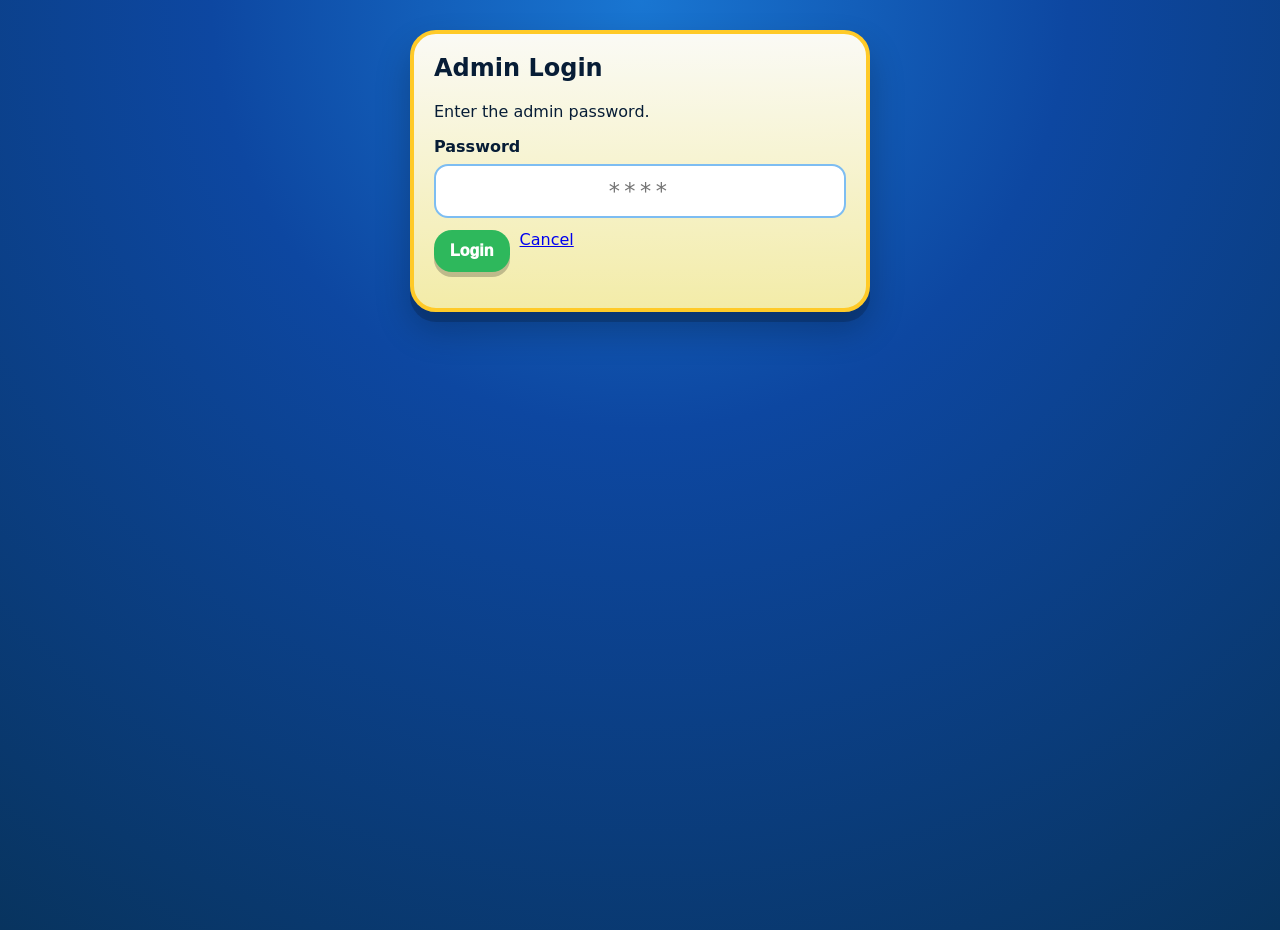
==== admin/index.html @ 54b17542 "Add files via upload" ====
<!doctype html><html lang="en"><head><meta charset="utf-8"><meta name="viewport" content="width=device-width,initial-scale=1"><title>The Verse Vault Admin v1.20</title><link rel="stylesheet" href="../styles.css"><meta name="theme-color" content="#1e6fc5"></head><body><div id="loginGate" class="securityGate panel"><h2>Admin Login</h2><p>Enter the admin password.</p><label>Password</label><input id="adminPasswordInput" type="password" placeholder="****"><div class="buttonRow"><button id="adminLogin" class="greenBtn">Login</button><a class="buttonLike" href="../index.html">Cancel</a></div><p id="loginMessage" class="bad"></p></div><div id="adminApp" style="display:none"><header class="hero"><div id="previewLogo" class="titleLogoWrap"></div><a class="adminLink" href="../index.html">Game</a></header><main><section class="panel"><h2>Admin Companion - Version 1.20</h2><p>This admin app can work in local JSON mode or save directly to a GitHub repository when the app is hosted on GitHub Pages.</p></section><section class="panel"><h2>Certificate Settings</h2><p>Name the current memory verse list for printed certificates.</p><label>Certificate memory verse list name</label><input id="certificateCollectionName" placeholder="Sunday School Memory Verses"><button id="saveCertificateName" class="greenBtn">Save Certificate Name</button></section><section class="panel adminGrid"><div><h2>Branding</h2><p>The game title bar uses an image instead of text. If no image is loaded, the default Verse Vault logo is used.</p><label>Transparent PNG title image</label><input id="logoUpload" type="file" accept="image/png" class="hiddenFile"><div class="adminLogoTools"><button id="chooseLogo" class="blueBtn" type="button">Choose PNG Image</button><button id="saveBrandingGithub" class="greenBtn" type="button">Save Branding to GitHub</button><button id="clearLogo" class="danger" type="button">Remove Custom Image</button><button id="restoreLogo" class="secondary" type="button">Restore Default Logo</button></div><p id="brandingMessage" class="hint"></p></div></section><section class="panel"><h2>Add / Edit Verse</h2><input id="editingId" type="hidden"><label>Reference</label><input id="reference" placeholder="John 3:16"><label>Category</label><input id="category" placeholder="God's Love"><label>Verse text</label><textarea id="text" rows="5" placeholder="Enter verse text..."></textarea><div class="buttonRow"><button id="saveVerse" class="greenBtn">Save Verse</button><button id="newVerse" class="secondary">New Verse</button></div></section><section class="panel"><h2>Verses</h2><div id="verseList"></div></section><section class="panel"><h2>Verse Collections</h2><p>Save the current verses into a named collection, then load it later when needed.</p><div class="collectionTools"><div><label>Collection name</label><input id="collectionName" placeholder="Sunday School Term 1"></div><button id="saveCollection" class="greenBtn">Save Collection</button></div><label>Load saved collection</label><select id="collectionSelect"></select><div class="buttonRow"><button id="loadCollection" class="blueBtn">Load Collection</button><button id="deleteCollection" class="danger">Delete Collection</button><button id="duplicateCollection" class="secondary">Duplicate Collection</button></div><div id="collectionList" class="collectionList"></div></section><section class="panel"><h2>Security</h2><p>Change the admin password. The default password is <strong>0000</strong>.</p><label>Current password</label><input id="currentPassword" type="password"><label>New password</label><input id="newPassword" type="password" minlength="4"><label>Confirm new password</label><input id="confirmPassword" type="password" minlength="4"><button id="changePassword" class="redBtn">Change Password</button><p id="securityMessage"></p></section><section class="panel"><h2>GitHub Online Storage</h2><p class="hint">Optional: connect to a GitHub repository so Admin can load and save <code>data/verses.json</code> online without exporting and uploading manually. Keep your token private; it is stored only in this browser.</p><div class="githubGrid"><div><label>GitHub owner / username</label><input id="githubOwner" placeholder="your-github-name"></div><div><label>Repository name</label><input id="githubRepo" placeholder="the-verse-vault"></div><div><label>Branch</label><input id="githubBranch" placeholder="main"></div><div><label>File path</label><input id="githubPath" placeholder="data/verses.json"></div></div><label>GitHub token</label><input id="githubToken" type="password" placeholder="Fine-grained token with Contents read/write"><div class="buttonRow"><button id="saveGithubSettings" class="greenBtn">Save GitHub Settings</button><button id="loadGithubJson" class="blueBtn">Load Online verses.json</button><button id="saveGithubJson" class="redBtn">Save Online to GitHub</button><button id="clearGithubSettings" class="secondary">Clear GitHub Settings</button></div><p id="githubMessage" class="hint"></p></section><section class="panel"><h2>Publish / Backup</h2><div class="buttonRow"><button id="exportJson">Export Backup</button><button id="copyJson" class="secondary">Copy JSON</button><button id="resetDemo" class="danger">Reset Demo Data</button></div><div class="restoreBox"><h3>Restore Backup</h3><p class="hint">Restore verses and collections from a Verse Vault JSON backup. Your admin password will not be changed.</p><input id="restoreFile" type="file" accept="application/json,.json"><div class="buttonRow"><button id="restoreBackup" class="blueBtn">Restore Backup</button></div><p id="restoreMessage"></p></div><textarea id="jsonOutput" rows="10" placeholder="Exported JSON will appear here"></textarea></section></main></div><script src="admin.js"></script></body></html>
---- styles.css ----
:root{--red:#e53935;--yellow:#ffca28;--green:#2eb85c;--blue:#1976d2;--blue2:#0d47a1;--gold:#ffca28;--cream:#fff8dc;--navy:#071d36;--white:#fffdf6}*{box-sizing:border-box}body{margin:0;font-family:system-ui,-apple-system,Segoe UI,sans-serif;background:radial-gradient(circle at top,#1976d2 0,#0d47a1 38%,#08345f 100%);color:var(--navy);min-height:100vh}.hero{min-height:185px;display:flex;align-items:center;justify-content:center;padding:18px;position:relative;background:linear-gradient(135deg,var(--red),var(--yellow) 28%,var(--green) 58%,var(--blue));border-bottom:8px solid var(--gold);box-shadow:0 12px 30px rgba(0,0,0,.35)}.titleLogoWrap{text-align:center}.brandImg{max-height:170px;max-width:min(720px,86vw);object-fit:contain;filter:drop-shadow(0 10px 12px rgba(0,0,0,.45))}.version{margin:0;font-weight:900;color:var(--yellow)}h1{margin:0;font-size:clamp(2rem,8vw,4rem)}h2{margin-top:0}.adminLink{position:absolute;right:16px;top:16px;background:rgba(255,255,255,.18);color:white;padding:7px 9px;border-radius:999px;text-decoration:none;font-weight:900;border:1px solid rgba(255,255,255,.35);box-shadow:none;font-size:1rem;opacity:.55}main{max-width:1050px;margin:0 auto;padding:20px}.panel{background:linear-gradient(180deg,rgba(255,253,246,.98),rgba(255,244,168,.95));border:4px solid var(--gold);border-radius:26px;padding:20px;margin:18px 0;box-shadow:0 10px 0 rgba(0,0,0,.18),0 18px 35px rgba(0,0,0,.24)}.stats{display:grid;grid-template-columns:repeat(2,1fr);gap:12px;text-align:center}.stats div{background:linear-gradient(180deg,#dff7e8,#a9edc5);border:3px solid var(--green);border-radius:18px;padding:12px}.stats span{display:block;font-size:1.7rem;font-weight:1000}.stats small{font-weight:900}.tabs{display:flex;gap:12px;justify-content:center;flex-wrap:wrap;margin:16px 0}.tab{background:var(--blue);color:white;border:3px solid #9bd0ff}.tab.active{background:var(--gold);color:var(--navy);border-color:#fff3a8}.tabPage{display:none}.tabPage.active{display:block}.featuredVerse{border-color:#6edc8d}.hint{font-weight:800;color:#24425f}label{font-weight:900}select,input,textarea{width:100%;padding:12px;border:2px solid #7dbdf2;border-radius:14px;font:inherit;margin:8px 0 12px;background:white}blockquote{font-size:1.35rem;line-height:1.5;background:#fff8c8;border-left:10px solid var(--gold);border-radius:16px;margin:12px 0;padding:16px}.pill{display:inline-block;background:#dff7e8;border:2px solid var(--green);padding:6px 10px;border-radius:999px;font-weight:900}.buttonRow{display:flex;flex-wrap:wrap;gap:10px}button{border:0;border-radius:18px;background:var(--gold);color:var(--navy);font-weight:1000;font-size:1rem;padding:12px 16px;box-shadow:0 5px 0 rgba(0,0,0,.22);cursor:pointer}button:hover{transform:translateY(-1px)}button.secondary{background:var(--blue);color:white}.greenBtn{background:var(--green);color:white}.blueBtn{background:var(--blue);color:white}.redBtn,button.danger{background:var(--red);color:white}.gameArea{margin-top:16px}.wordBank{display:flex;gap:8px;flex-wrap:wrap;margin:12px 0}.chip{background:#dff2ff;color:var(--navy);border:2px solid #5db8ff;border-radius:999px;padding:8px 12px;cursor:pointer;font-weight:900}.blank{display:inline-block;min-width:80px;border-bottom:3px dashed var(--navy);text-align:center;margin:0 4px}.answerBox{min-height:48px;background:#f7fbff;border:2px dashed #5db8ff;border-radius:14px;padding:10px;margin:10px 0}.ok{color:#168044;font-weight:1000}.bad{color:#bd2222;font-weight:1000}.verseCards{display:grid;grid-template-columns:repeat(auto-fit,minmax(240px,1fr));gap:14px}.verseCard{background:white;border:3px solid var(--blue);border-radius:20px;padding:15px;box-shadow:0 6px 0 rgba(0,0,0,.12);cursor:pointer}.verseCard.active{border-color:var(--red);background:#fff3b6}.verseCard strong{color:var(--blue2);font-size:1.08rem}.verseCard p{margin-bottom:0}.adminGrid{display:grid;grid-template-columns:1fr 1fr;gap:16px}.adminLogoTools{display:flex;gap:10px;flex-wrap:wrap}footer{text-align:center;padding:30px;font-weight:800;color:white}@media(max-width:720px){.hero{min-height:145px}.brandImg{max-height:120px}.adminLink{right:10px;top:10px;padding:8px 10px}.stats,.adminGrid{grid-template-columns:1fr}blockquote{font-size:1.1rem}.verseCards{grid-template-columns:1fr}}
.inlineMissing,.gameArea input.missing{display:inline-block!important;width:min(8.5ch,90px)!important;min-width:52px!important;max-width:95px!important;padding:3px 6px!important;margin:0 3px!important;border:2px solid #5db8ff!important;border-radius:8px!important;text-align:center!important;font-weight:900!important;font-size:.95em!important;background:#e9f7ff!important;vertical-align:baseline!important;color:#d32f2f!important}.gameArea blockquote{overflow-wrap:anywhere}.gameArea blockquote .inlineMissing{line-height:1.1}.selectedVerseNote{background:#eaf7ff;border:2px solid #7dbdf2;border-radius:14px;padding:10px;margin:0 0 12px}

/* v1.04 updates */
#verseList .verseCard p{color:#000000!important;}
#answerBox{display:flex;flex-wrap:wrap;align-items:flex-start;gap:8px;align-content:flex-start;overflow-wrap:normal;}
#answerBox .chip{display:inline-flex;flex:0 0 auto;margin:0;white-space:nowrap;}

/* v1.05 updates */
.discreetAdmin:hover{opacity:1;background:rgba(255,255,255,.28);}
.securityGate{max-width:460px;margin:30px auto;}
.securityGate input{font-size:1.4rem;text-align:center;letter-spacing:.2em;}
.collectionTools{display:grid;grid-template-columns:1fr auto;gap:10px;align-items:end;}
.collectionList{display:grid;gap:10px;margin-top:12px;}
.collectionItem{background:#fff;border:3px solid var(--blue);border-radius:18px;padding:12px;}
.collectionItem strong{color:var(--blue2);}
.primaryYellow{background:var(--yellow);color:var(--navy);}

/* v1.06 updates */
.protectedCollection{border-color:var(--yellow);background:#fff8c8;}
.protectedCollection strong{color:#9a5a00;}
.restoreBox{margin-top:1rem;padding:1rem;border:2px dashed rgba(25,118,210,.35);border-radius:18px;background:rgba(255,255,255,.65)}
.restoreBox h3{margin-top:0}


/* v1.12 certificate updates */
.certificatePanel label{display:block;margin-top:8px}.certificatePreview{margin-top:16px}.certificateSheet{background:linear-gradient(135deg,#fffdf6,#fff4b2);border:10px solid var(--yellow);border-radius:28px;min-height:560px;padding:34px;text-align:center;box-shadow:0 12px 35px rgba(0,0,0,.22), inset 0 0 0 8px var(--blue);position:relative;overflow:hidden}.certificateSheet:before,.certificateSheet:after{content:"";position:absolute;width:150px;height:150px;border-radius:50%;opacity:.18}.certificateSheet:before{background:var(--red);left:-50px;top:-50px}.certificateSheet:after{background:var(--green);right:-50px;bottom:-50px}.certificateLogo{max-height:125px;max-width:70%;object-fit:contain;margin-bottom:10px}.certificateSheet h1{text-transform:uppercase;letter-spacing:.06em;color:var(--blue2);font-size:clamp(1.8rem,4vw,3rem);margin:8px 0 18px}.certLine{font-size:1.15rem;font-weight:800;margin:12px 0;color:var(--navy)}.certName{font-size:clamp(2rem,6vw,4rem);font-weight:1000;color:var(--red);font-family:Georgia,serif;margin:10px 0}.certCollection{font-size:clamp(1.4rem,4vw,2.5rem);font-weight:1000;color:var(--green);margin:10px 0}.certDate{font-size:1.45rem;font-weight:1000;color:var(--blue2);margin:8px 0}.certCongrats{font-size:1.3rem;font-weight:1000;color:#9a5a00;margin-top:20px}
@media print{body{background:white!important}.hero,.tabs,.panel:not(.certificatePanel),footer,#certificateName,#printCertificate,.certificatePanel>h2,.certificatePanel>.hint,.certificatePanel>label{display:none!important}main{max-width:none;margin:0;padding:0}.tabPage{display:block!important}.certificatePanel{display:block!important;border:0!important;box-shadow:none!important;margin:0!important;padding:0!important;background:white!important}.certificatePreview{margin:0!important}.certificateSheet{width:100vw;height:100vh;min-height:0;border-radius:0;box-shadow:none;page-break-inside:avoid;display:flex;flex-direction:column;justify-content:center}@page{size:A4 landscape;margin:0}}

.certAppTitle{font-weight:1000;letter-spacing:.12em;color:var(--blue2);font-size:1.2rem;margin-bottom:4px}.certificateLocked{background:#fffdf6;border:5px solid var(--blue);border-radius:22px;padding:28px;text-align:center;color:var(--navy);box-shadow:0 8px 22px rgba(0,0,0,.16)}.certificateLocked h3{color:var(--red);margin-top:0}.certificateLocked strong{display:inline-block;margin-top:10px;background:var(--yellow);padding:10px 16px;border-radius:999px}button:disabled,input:disabled{opacity:.55;cursor:not-allowed}


/* v1.14 certificate print fixes */
.certificateSheet{
  width:min(100%,1120px);
  min-height:680px;
  margin:0 auto;
  padding:42px 56px;
  border:14px solid var(--yellow);
  border-radius:30px;
  box-shadow:0 12px 35px rgba(0,0,0,.22), inset 0 0 0 9px var(--blue), inset 0 0 0 18px var(--green);
  background:#fffdf6;
  display:flex;
  flex-direction:column;
  align-items:center;
  justify-content:center;
  gap:6px;
}
.certificateSheet:before,.certificateSheet:after{display:none!important;}
.certificateLogoBox{width:100%;display:flex;align-items:center;justify-content:center;text-align:center;margin:0 auto 8px;position:relative;z-index:2;}
.certificateLogo{display:block;margin:0 auto;max-height:165px;max-width:420px;width:auto;height:auto;object-fit:contain;}
.certCircle{position:absolute;border-radius:50%;z-index:0;pointer-events:none;background:transparent!important;}
.certCircleTopLeft{width:190px;height:190px;left:28px;top:28px;border:16px solid var(--red);opacity:.28;}
.certCircleTopRight{width:140px;height:140px;right:44px;top:48px;border:14px solid var(--blue);opacity:.26;}
.certCircleBottomLeft{width:145px;height:145px;left:52px;bottom:46px;border:14px solid var(--green);opacity:.28;}
.certCircleBottomRight{width:190px;height:190px;right:28px;bottom:28px;border:16px solid var(--yellow);opacity:.55;}
.certificateSheet h1,.certLine,.certName,.certCollection,.certDate,.certCongrats{position:relative;z-index:2;}

@media print{
  html,body{width:297mm!important;height:210mm!important;margin:0!important;padding:0!important;overflow:hidden!important;background:white!important;-webkit-print-color-adjust:exact!important;print-color-adjust:exact!important;}
  .hero,.tabs,.stats,.panel:not(.certificatePanel),footer,#certificateName,#printCertificate,.certificatePanel>h2,.certificatePanel>.hint,.certificatePanel>label{display:none!important;}
  main{width:297mm!important;height:210mm!important;max-width:none!important;margin:0!important;padding:0!important;display:block!important;}
  .tabPage{display:none!important;}
  #certificateTab{display:block!important;width:297mm!important;height:210mm!important;margin:0!important;padding:0!important;}
  .certificatePanel{display:block!important;width:297mm!important;height:210mm!important;border:0!important;box-shadow:none!important;margin:0!important;padding:0!important;background:white!important;}
  .certificatePreview{width:297mm!important;height:210mm!important;margin:0!important;padding:0!important;display:flex!important;align-items:center!important;justify-content:center!important;background:white!important;}
  .certificateSheet{box-sizing:border-box!important;width:282mm!important;height:195mm!important;min-height:0!important;margin:0!important;padding:12mm 18mm!important;border:5mm solid #ffca28!important;border-radius:0!important;box-shadow:inset 0 0 0 2.8mm #1976d2, inset 0 0 0 5.5mm #2eb85c!important;background:#fffdf6!important;display:flex!important;flex-direction:column!important;align-items:center!important;justify-content:center!important;text-align:center!important;page-break-inside:avoid!important;break-inside:avoid!important;overflow:hidden!important;}
  .certificateLogoBox{display:flex!important;justify-content:center!important;align-items:center!important;width:100%!important;margin:0 0 4mm 0!important;}
  .certificateLogo{display:block!important;margin:0 auto!important;max-height:32mm!important;max-width:92mm!important;object-fit:contain!important;}
  .certificateSheet h1{font-size:22pt!important;margin:2mm 0 5mm 0!important;line-height:1.1!important;}
  .certLine{font-size:10.5pt!important;margin:2.4mm 0!important;line-height:1.2!important;}
  .certName{font-size:28pt!important;margin:2mm 0!important;line-height:1.1!important;}
  .certCollection{font-size:20pt!important;margin:2mm 0!important;line-height:1.1!important;}
  .certDate{font-size:14pt!important;margin:2mm 0!important;line-height:1.1!important;}
  .certCongrats{font-size:12pt!important;margin-top:5mm!important;line-height:1.2!important;}
  .certCircle{display:block!important;background:transparent!important;}
  .certCircleTopLeft{width:46mm!important;height:46mm!important;left:11mm!important;top:11mm!important;border:4mm solid #e53935!important;opacity:.28!important;}
  .certCircleTopRight{width:34mm!important;height:34mm!important;right:14mm!important;top:15mm!important;border:3.5mm solid #1976d2!important;opacity:.26!important;}
  .certCircleBottomLeft{width:34mm!important;height:34mm!important;left:15mm!important;bottom:14mm!important;border:3.5mm solid #2eb85c!important;opacity:.28!important;}
  .certCircleBottomRight{width:46mm!important;height:46mm!important;right:11mm!important;bottom:11mm!important;border:4mm solid #ffca28!important;opacity:.55!important;}
  @page{size:A4 landscape;margin:0;}
}

/* v1.18 GitHub admin integration */
.githubGrid{display:grid;grid-template-columns:repeat(auto-fit,minmax(180px,1fr));gap:12px;margin:10px 0}.githubGrid input{width:100%}#githubMessage.ok{color:#0b7d2b;font-weight:900}#githubMessage.bad{color:#c62828;font-weight:900}

.hiddenFile{position:absolute;left:-9999px;width:1px;height:1px;opacity:0}.adminLogoTools{align-items:center}
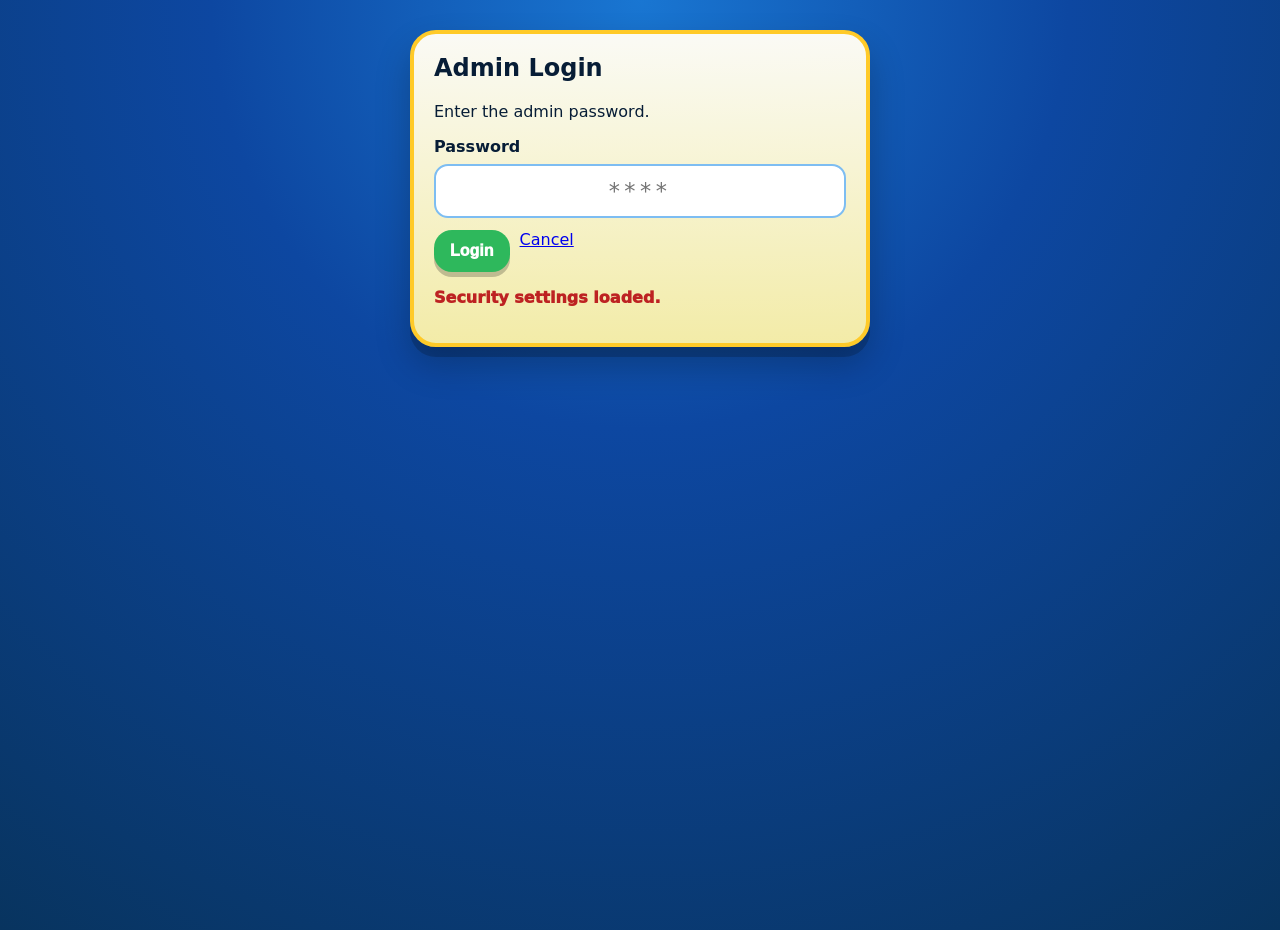
==== commit ae79d6cb: "Add files via upload" ====
--- a/admin/index.html
+++ b/admin/index.html
@@ -1 +1 @@
-<!doctype html><html lang="en"><head><meta charset="utf-8"><meta name="viewport" content="width=device-width,initial-scale=1"><title>The Verse Vault Admin v1.20</title><link rel="stylesheet" href="../styles.css"><meta name="theme-color" content="#1e6fc5"></head><body><div id="loginGate" class="securityGate panel"><h2>Admin Login</h2><p>Enter the admin password.</p><label>Password</label><input id="adminPasswordInput" type="password" placeholder="****"><div class="buttonRow"><button id="adminLogin" class="greenBtn">Login</button><a class="buttonLike" href="../index.html">Cancel</a></div><p id="loginMessage" class="bad"></p></div><div id="adminApp" style="display:none"><header class="hero"><div id="previewLogo" class="titleLogoWrap"></div><a class="adminLink" href="../index.html">Game</a></header><main><section class="panel"><h2>Admin Companion - Version 1.20</h2><p>This admin app can work in local JSON mode or save directly to a GitHub repository when the app is hosted on GitHub Pages.</p></section><section class="panel"><h2>Certificate Settings</h2><p>Name the current memory verse list for printed certificates.</p><label>Certificate memory verse list name</label><input id="certificateCollectionName" placeholder="Sunday School Memory Verses"><button id="saveCertificateName" class="greenBtn">Save Certificate Name</button></section><section class="panel adminGrid"><div><h2>Branding</h2><p>The game title bar uses an image instead of text. If no image is loaded, the default Verse Vault logo is used.</p><label>Transparent PNG title image</label><input id="logoUpload" type="file" accept="image/png" class="hiddenFile"><div class="adminLogoTools"><button id="chooseLogo" class="blueBtn" type="button">Choose PNG Image</button><button id="saveBrandingGithub" class="greenBtn" type="button">Save Branding to GitHub</button><button id="clearLogo" class="danger" type="button">Remove Custom Image</button><button id="restoreLogo" class="secondary" type="button">Restore Default Logo</button></div><p id="brandingMessage" class="hint"></p></div></section><section class="panel"><h2>Add / Edit Verse</h2><input id="editingId" type="hidden"><label>Reference</label><input id="reference" placeholder="John 3:16"><label>Category</label><input id="category" placeholder="God's Love"><label>Verse text</label><textarea id="text" rows="5" placeholder="Enter verse text..."></textarea><div class="buttonRow"><button id="saveVerse" class="greenBtn">Save Verse</button><button id="newVerse" class="secondary">New Verse</button></div></section><section class="panel"><h2>Verses</h2><div id="verseList"></div></section><section class="panel"><h2>Verse Collections</h2><p>Save the current verses into a named collection, then load it later when needed.</p><div class="collectionTools"><div><label>Collection name</label><input id="collectionName" placeholder="Sunday School Term 1"></div><button id="saveCollection" class="greenBtn">Save Collection</button></div><label>Load saved collection</label><select id="collectionSelect"></select><div class="buttonRow"><button id="loadCollection" class="blueBtn">Load Collection</button><button id="deleteCollection" class="danger">Delete Collection</button><button id="duplicateCollection" class="secondary">Duplicate Collection</button></div><div id="collectionList" class="collectionList"></div></section><section class="panel"><h2>Security</h2><p>Change the admin password. The default password is <strong>0000</strong>.</p><label>Current password</label><input id="currentPassword" type="password"><label>New password</label><input id="newPassword" type="password" minlength="4"><label>Confirm new password</label><input id="confirmPassword" type="password" minlength="4"><button id="changePassword" class="redBtn">Change Password</button><p id="securityMessage"></p></section><section class="panel"><h2>GitHub Online Storage</h2><p class="hint">Optional: connect to a GitHub repository so Admin can load and save <code>data/verses.json</code> online without exporting and uploading manually. Keep your token private; it is stored only in this browser.</p><div class="githubGrid"><div><label>GitHub owner / username</label><input id="githubOwner" placeholder="your-github-name"></div><div><label>Repository name</label><input id="githubRepo" placeholder="the-verse-vault"></div><div><label>Branch</label><input id="githubBranch" placeholder="main"></div><div><label>File path</label><input id="githubPath" placeholder="data/verses.json"></div></div><label>GitHub token</label><input id="githubToken" type="password" placeholder="Fine-grained token with Contents read/write"><div class="buttonRow"><button id="saveGithubSettings" class="greenBtn">Save GitHub Settings</button><button id="loadGithubJson" class="blueBtn">Load Online verses.json</button><button id="saveGithubJson" class="redBtn">Save Online to GitHub</button><button id="clearGithubSettings" class="secondary">Clear GitHub Settings</button></div><p id="githubMessage" class="hint"></p></section><section class="panel"><h2>Publish / Backup</h2><div class="buttonRow"><button id="exportJson">Export Backup</button><button id="copyJson" class="secondary">Copy JSON</button><button id="resetDemo" class="danger">Reset Demo Data</button></div><div class="restoreBox"><h3>Restore Backup</h3><p class="hint">Restore verses and collections from a Verse Vault JSON backup. Your admin password will not be changed.</p><input id="restoreFile" type="file" accept="application/json,.json"><div class="buttonRow"><button id="restoreBackup" class="blueBtn">Restore Backup</button></div><p id="restoreMessage"></p></div><textarea id="jsonOutput" rows="10" placeholder="Exported JSON will appear here"></textarea></section></main></div><script src="admin.js"></script></body></html>+<!doctype html><html lang="en"><head><meta charset="utf-8"><meta name="viewport" content="width=device-width,initial-scale=1"><title>The Verse Vault Admin v1.24</title><link rel="stylesheet" href="../styles.css"><meta name="theme-color" content="#1e6fc5"></head><body><div id="loginGate" class="securityGate panel"><h2>Admin Login</h2><p>Enter the admin password.</p><label>Password</label><input id="adminPasswordInput" type="password" placeholder="****"><div class="buttonRow"><button id="adminLogin" class="greenBtn">Login</button><a class="buttonLike" href="../index.html">Cancel</a></div><p id="loginMessage" class="bad"></p></div><div id="adminApp" style="display:none"><header class="hero"><div id="previewLogo" class="titleLogoWrap"></div><a class="adminLink" href="../index.html">Game</a></header><main><section class="panel"><h2>Admin Companion - Version 1.24</h2><p>This admin app can work in local JSON mode or save directly to a GitHub repository when the app is hosted on GitHub Pages.</p></section><section class="panel"><h2>Certificate Settings</h2><p>Name the current memory verse list for printed certificates.</p><label>Certificate memory verse list name</label><input id="certificateCollectionName" placeholder="Sunday School Memory Verses"><button id="saveCertificateName" class="greenBtn">Save Certificate Name</button></section><section class="panel adminGrid"><div><h2>Branding</h2><p>The game title bar uses an image instead of text. If no image is loaded, the default Verse Vault logo is used.</p><div class="brandingPreviewBox"><label>Current title logo</label><div id="brandingLogoPreview" class="brandingLogoPreview"></div></div><label>Transparent PNG title image</label><input id="logoUpload" type="file" accept="image/png" class="hiddenFile"><div class="adminLogoTools"><button id="chooseLogo" class="blueBtn" type="button">Choose PNG Image</button><button id="saveBrandingGithub" class="greenBtn" type="button">Save Branding to GitHub</button><button id="clearLogo" class="danger" type="button">Remove Custom Image</button><button id="restoreLogo" class="secondary" type="button">Restore Default Logo</button></div><p id="brandingMessage" class="hint"></p></div></section><section class="panel"><h2>Add / Edit Verse</h2><input id="editingId" type="hidden"><label>Reference</label><input id="reference" placeholder="John 3:16"><label>Category</label><input id="category" placeholder="God's Love"><label>Verse text</label><textarea id="text" rows="5" placeholder="Enter verse text..."></textarea><div class="buttonRow"><button id="saveVerse" class="greenBtn">Save Verse</button><button id="newVerse" class="secondary">New Verse</button></div></section><section class="panel"><h2>Verses</h2><div id="verseList"></div></section><section class="panel"><h2>Verse Collections</h2><p>Save the current verses into a named collection, then load it later when needed.</p><div class="collectionTools"><div><label>Collection name</label><input id="collectionName" placeholder="Sunday School Term 1"></div><button id="saveCollection" class="greenBtn">Save Collection</button></div><label>Load saved collection</label><select id="collectionSelect"></select><div class="buttonRow"><button id="loadCollection" class="blueBtn">Load Collection</button><button id="deleteCollection" class="danger">Delete Collection</button><button id="duplicateCollection" class="secondary">Duplicate Collection</button></div><div id="collectionList" class="collectionList"></div></section><section class="panel"><h2>Security</h2><p>Change the admin password. The default password is <strong>0000</strong>. When GitHub settings are configured, the new password is saved globally for all browsers.</p><label>Current password</label><input id="currentPassword" type="password"><label>New password</label><input id="newPassword" type="password" minlength="4"><label>Confirm new password</label><input id="confirmPassword" type="password" minlength="4"><button id="changePassword" class="redBtn">Change Password</button><p id="securityMessage"></p></section><section class="panel"><h2>GitHub Online Storage</h2><p class="hint">Optional: connect to a GitHub repository so Admin can load and save <code>data/verses.json</code> online without exporting and uploading manually. Keep your token private; it is stored only in this browser.</p><div class="githubGrid"><div><label>GitHub owner / username</label><input id="githubOwner" placeholder="your-github-name"></div><div><label>Repository name</label><input id="githubRepo" placeholder="the-verse-vault"></div><div><label>Branch</label><input id="githubBranch" placeholder="main"></div><div><label>File path</label><input id="githubPath" placeholder="data/verses.json"></div></div><label>GitHub token</label><input id="githubToken" type="password" placeholder="Fine-grained token with Contents read/write"><div class="buttonRow"><button id="saveGithubSettings" class="greenBtn">Save GitHub Settings</button><button id="loadGithubJson" class="blueBtn">Load Online verses.json</button><button id="saveGithubJson" class="redBtn">Save Online to GitHub</button><button id="clearGithubSettings" class="secondary">Clear GitHub Settings</button></div><p id="githubMessage" class="hint"></p></section><section class="panel"><h2>Publish / Backup</h2><div class="buttonRow"><button id="exportJson">Export Backup</button><button id="copyJson" class="secondary">Copy JSON</button><button id="resetDemo" class="danger">Reset Demo Data</button></div><div class="restoreBox"><h3>Restore Backup</h3><p class="hint">Restore verses and collections from a Verse Vault JSON backup. Your admin password will not be changed.</p><input id="restoreFile" type="file" accept="application/json,.json"><div class="buttonRow"><button id="restoreBackup" class="blueBtn">Restore Backup</button></div><p id="restoreMessage"></p></div><textarea id="jsonOutput" rows="10" placeholder="Exported JSON will appear here"></textarea></section></main></div><script src="admin.js"></script></body></html>
--- a/styles.css
+++ b/styles.css
@@ -1,12 +1,12 @@
 :root{--red:#e53935;--yellow:#ffca28;--green:#2eb85c;--blue:#1976d2;--blue2:#0d47a1;--gold:#ffca28;--cream:#fff8dc;--navy:#071d36;--white:#fffdf6}*{box-sizing:border-box}body{margin:0;font-family:system-ui,-apple-system,Segoe UI,sans-serif;background:radial-gradient(circle at top,#1976d2 0,#0d47a1 38%,#08345f 100%);color:var(--navy);min-height:100vh}.hero{min-height:185px;display:flex;align-items:center;justify-content:center;padding:18px;position:relative;background:linear-gradient(135deg,var(--red),var(--yellow) 28%,var(--green) 58%,var(--blue));border-bottom:8px solid var(--gold);box-shadow:0 12px 30px rgba(0,0,0,.35)}.titleLogoWrap{text-align:center}.brandImg{max-height:170px;max-width:min(720px,86vw);object-fit:contain;filter:drop-shadow(0 10px 12px rgba(0,0,0,.45))}.version{margin:0;font-weight:900;color:var(--yellow)}h1{margin:0;font-size:clamp(2rem,8vw,4rem)}h2{margin-top:0}.adminLink{position:absolute;right:16px;top:16px;background:rgba(255,255,255,.18);color:white;padding:7px 9px;border-radius:999px;text-decoration:none;font-weight:900;border:1px solid rgba(255,255,255,.35);box-shadow:none;font-size:1rem;opacity:.55}main{max-width:1050px;margin:0 auto;padding:20px}.panel{background:linear-gradient(180deg,rgba(255,253,246,.98),rgba(255,244,168,.95));border:4px solid var(--gold);border-radius:26px;padding:20px;margin:18px 0;box-shadow:0 10px 0 rgba(0,0,0,.18),0 18px 35px rgba(0,0,0,.24)}.stats{display:grid;grid-template-columns:repeat(2,1fr);gap:12px;text-align:center}.stats div{background:linear-gradient(180deg,#dff7e8,#a9edc5);border:3px solid var(--green);border-radius:18px;padding:12px}.stats span{display:block;font-size:1.7rem;font-weight:1000}.stats small{font-weight:900}.tabs{display:flex;gap:12px;justify-content:center;flex-wrap:wrap;margin:16px 0}.tab{background:var(--blue);color:white;border:3px solid #9bd0ff}.tab.active{background:var(--gold);color:var(--navy);border-color:#fff3a8}.tabPage{display:none}.tabPage.active{display:block}.featuredVerse{border-color:#6edc8d}.hint{font-weight:800;color:#24425f}label{font-weight:900}select,input,textarea{width:100%;padding:12px;border:2px solid #7dbdf2;border-radius:14px;font:inherit;margin:8px 0 12px;background:white}blockquote{font-size:1.35rem;line-height:1.5;background:#fff8c8;border-left:10px solid var(--gold);border-radius:16px;margin:12px 0;padding:16px}.pill{display:inline-block;background:#dff7e8;border:2px solid var(--green);padding:6px 10px;border-radius:999px;font-weight:900}.buttonRow{display:flex;flex-wrap:wrap;gap:10px}button{border:0;border-radius:18px;background:var(--gold);color:var(--navy);font-weight:1000;font-size:1rem;padding:12px 16px;box-shadow:0 5px 0 rgba(0,0,0,.22);cursor:pointer}button:hover{transform:translateY(-1px)}button.secondary{background:var(--blue);color:white}.greenBtn{background:var(--green);color:white}.blueBtn{background:var(--blue);color:white}.redBtn,button.danger{background:var(--red);color:white}.gameArea{margin-top:16px}.wordBank{display:flex;gap:8px;flex-wrap:wrap;margin:12px 0}.chip{background:#dff2ff;color:var(--navy);border:2px solid #5db8ff;border-radius:999px;padding:8px 12px;cursor:pointer;font-weight:900}.blank{display:inline-block;min-width:80px;border-bottom:3px dashed var(--navy);text-align:center;margin:0 4px}.answerBox{min-height:48px;background:#f7fbff;border:2px dashed #5db8ff;border-radius:14px;padding:10px;margin:10px 0}.ok{color:#168044;font-weight:1000}.bad{color:#bd2222;font-weight:1000}.verseCards{display:grid;grid-template-columns:repeat(auto-fit,minmax(240px,1fr));gap:14px}.verseCard{background:white;border:3px solid var(--blue);border-radius:20px;padding:15px;box-shadow:0 6px 0 rgba(0,0,0,.12);cursor:pointer}.verseCard.active{border-color:var(--red);background:#fff3b6}.verseCard strong{color:var(--blue2);font-size:1.08rem}.verseCard p{margin-bottom:0}.adminGrid{display:grid;grid-template-columns:1fr 1fr;gap:16px}.adminLogoTools{display:flex;gap:10px;flex-wrap:wrap}footer{text-align:center;padding:30px;font-weight:800;color:white}@media(max-width:720px){.hero{min-height:145px}.brandImg{max-height:120px}.adminLink{right:10px;top:10px;padding:8px 10px}.stats,.adminGrid{grid-template-columns:1fr}blockquote{font-size:1.1rem}.verseCards{grid-template-columns:1fr}}
 .inlineMissing,.gameArea input.missing{display:inline-block!important;width:min(8.5ch,90px)!important;min-width:52px!important;max-width:95px!important;padding:3px 6px!important;margin:0 3px!important;border:2px solid #5db8ff!important;border-radius:8px!important;text-align:center!important;font-weight:900!important;font-size:.95em!important;background:#e9f7ff!important;vertical-align:baseline!important;color:#d32f2f!important}.gameArea blockquote{overflow-wrap:anywhere}.gameArea blockquote .inlineMissing{line-height:1.1}.selectedVerseNote{background:#eaf7ff;border:2px solid #7dbdf2;border-radius:14px;padding:10px;margin:0 0 12px}
 
-/* v1.04 updates */
+/* v1.24 updates */
 #verseList .verseCard p{color:#000000!important;}
 #answerBox{display:flex;flex-wrap:wrap;align-items:flex-start;gap:8px;align-content:flex-start;overflow-wrap:normal;}
 #answerBox .chip{display:inline-flex;flex:0 0 auto;margin:0;white-space:nowrap;}
 
-/* v1.05 updates */
+/* v1.24 updates */
 .discreetAdmin:hover{opacity:1;background:rgba(255,255,255,.28);}
 .securityGate{max-width:460px;margin:30px auto;}
 .securityGate input{font-size:1.4rem;text-align:center;letter-spacing:.2em;}
@@ -16,21 +16,21 @@
 .collectionItem strong{color:var(--blue2);}
 .primaryYellow{background:var(--yellow);color:var(--navy);}
 
-/* v1.06 updates */
+/* v1.24 updates */
 .protectedCollection{border-color:var(--yellow);background:#fff8c8;}
 .protectedCollection strong{color:#9a5a00;}
 .restoreBox{margin-top:1rem;padding:1rem;border:2px dashed rgba(25,118,210,.35);border-radius:18px;background:rgba(255,255,255,.65)}
 .restoreBox h3{margin-top:0}
 
 
-/* v1.12 certificate updates */
+/* v1.24 certificate updates */
 .certificatePanel label{display:block;margin-top:8px}.certificatePreview{margin-top:16px}.certificateSheet{background:linear-gradient(135deg,#fffdf6,#fff4b2);border:10px solid var(--yellow);border-radius:28px;min-height:560px;padding:34px;text-align:center;box-shadow:0 12px 35px rgba(0,0,0,.22), inset 0 0 0 8px var(--blue);position:relative;overflow:hidden}.certificateSheet:before,.certificateSheet:after{content:"";position:absolute;width:150px;height:150px;border-radius:50%;opacity:.18}.certificateSheet:before{background:var(--red);left:-50px;top:-50px}.certificateSheet:after{background:var(--green);right:-50px;bottom:-50px}.certificateLogo{max-height:125px;max-width:70%;object-fit:contain;margin-bottom:10px}.certificateSheet h1{text-transform:uppercase;letter-spacing:.06em;color:var(--blue2);font-size:clamp(1.8rem,4vw,3rem);margin:8px 0 18px}.certLine{font-size:1.15rem;font-weight:800;margin:12px 0;color:var(--navy)}.certName{font-size:clamp(2rem,6vw,4rem);font-weight:1000;color:var(--red);font-family:Georgia,serif;margin:10px 0}.certCollection{font-size:clamp(1.4rem,4vw,2.5rem);font-weight:1000;color:var(--green);margin:10px 0}.certDate{font-size:1.45rem;font-weight:1000;color:var(--blue2);margin:8px 0}.certCongrats{font-size:1.3rem;font-weight:1000;color:#9a5a00;margin-top:20px}
 @media print{body{background:white!important}.hero,.tabs,.panel:not(.certificatePanel),footer,#certificateName,#printCertificate,.certificatePanel>h2,.certificatePanel>.hint,.certificatePanel>label{display:none!important}main{max-width:none;margin:0;padding:0}.tabPage{display:block!important}.certificatePanel{display:block!important;border:0!important;box-shadow:none!important;margin:0!important;padding:0!important;background:white!important}.certificatePreview{margin:0!important}.certificateSheet{width:100vw;height:100vh;min-height:0;border-radius:0;box-shadow:none;page-break-inside:avoid;display:flex;flex-direction:column;justify-content:center}@page{size:A4 landscape;margin:0}}
 
 .certAppTitle{font-weight:1000;letter-spacing:.12em;color:var(--blue2);font-size:1.2rem;margin-bottom:4px}.certificateLocked{background:#fffdf6;border:5px solid var(--blue);border-radius:22px;padding:28px;text-align:center;color:var(--navy);box-shadow:0 8px 22px rgba(0,0,0,.16)}.certificateLocked h3{color:var(--red);margin-top:0}.certificateLocked strong{display:inline-block;margin-top:10px;background:var(--yellow);padding:10px 16px;border-radius:999px}button:disabled,input:disabled{opacity:.55;cursor:not-allowed}
 
 
-/* v1.14 certificate print fixes */
+/* v1.24 certificate print fixes */
 .certificateSheet{
   width:min(100%,1120px);
   min-height:680px;
@@ -81,7 +81,11 @@
   @page{size:A4 landscape;margin:0;}
 }
 
-/* v1.18 GitHub admin integration */
+/* v1.24 GitHub admin integration */
 .githubGrid{display:grid;grid-template-columns:repeat(auto-fit,minmax(180px,1fr));gap:12px;margin:10px 0}.githubGrid input{width:100%}#githubMessage.ok{color:#0b7d2b;font-weight:900}#githubMessage.bad{color:#c62828;font-weight:900}
 
 .hiddenFile{position:absolute;left:-9999px;width:1px;height:1px;opacity:0}.adminLogoTools{align-items:center}
+
+.brandingPreviewBox{background:#fff;border:3px dashed var(--blue);border-radius:20px;padding:14px;margin:12px 0;text-align:center}
+.brandingLogoPreview{display:flex;align-items:center;justify-content:center;min-height:130px;background:linear-gradient(135deg,rgba(229,57,53,.12),rgba(255,202,40,.18),rgba(46,184,92,.12),rgba(25,118,210,.12));border-radius:16px;padding:12px}
+.brandingLogoPreview .brandImg{max-height:150px;max-width:100%;}
